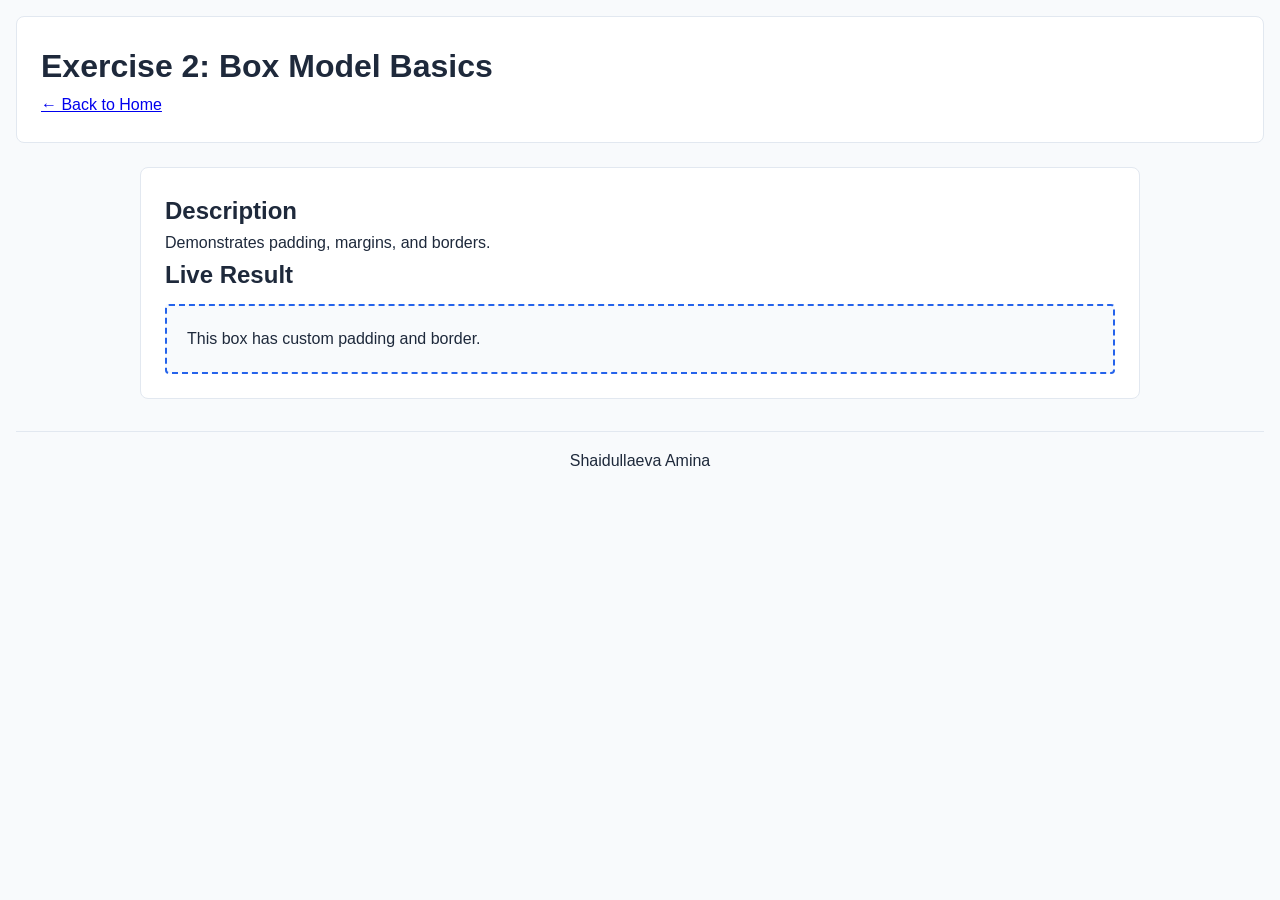
==== beginner/ex2.html @ eed76ca2 "Update ex2.html" ====
<!DOCTYPE html>
<html lang="en">
<head>
  <meta charset="UTF-8">
  <meta name="viewport" content="width=device-width, initial-scale=1.0">
  <title>Exercise 2 - Shaidullaeva Amina</title>
  <link rel="stylesheet" href="../css/styles.css">
</head>
<body>
  <header>
    <h1>Exercise 2: Box Model Basics</h1>
    <p><a href="../index.html">&larr; Back to Home</a></p>
  </header>
  <main>
    <section>
      <h2>Description</h2>
      <p>Demonstrates padding, margins, and borders.</p>
      <h2>Live Result</h2>
      <div class="demo-box" style="padding: 20px; border: 2px dashed var(--accent-color); margin-top: 10px;">
        <p>This box has custom padding and border.</p>
      </div>
    </section>
  </main>
  <footer><p>Shaidullaeva Amina</p></footer>
</body>
</html>
---- css/styles.css ----
:root {
  --primary-color: #0f172a;
  --accent-color: #2563eb;
  --bg-color: #f8fafc;
  --card-bg: #ffffff;
  --text-color: #1e293b;
  --border-color: #e2e8f0;
}
* { box-sizing: border-box; margin: 0; padding: 0; }
body { font-family: sans-serif; background-color: var(--bg-color); color: var(--text-color); padding: 1rem; line-height: 1.6; }
header { background: var(--card-bg); padding: 1.5rem; border-radius: 8px; margin-bottom: 1.5rem; border: 1px solid var(--border-color); }
nav ul { display: flex; gap: 1rem; list-style: none; margin-top: 1rem; flex-wrap: wrap; }
nav a { color: var(--accent-color); text-decoration: none; font-weight: bold; }
main { max-width: 1000px; margin: 0 auto; }
section { background: var(--card-bg); padding: 1.5rem; border-radius: 8px; margin-bottom: 1rem; border: 1px solid var(--border-color); }
footer { text-align: center; margin-top: 2rem; padding: 1rem; border-top: 1px solid var(--border-color); }
pre { background: #0f172a; color: #fff; padding: 1rem; border-radius: 6px; overflow-x: auto; margin-top: 1rem; }
.demo-box { background: var(--bg-color); padding: 1rem; border: 1px dashed var(--accent-color); margin-top: 1rem; border-radius: 4px; }
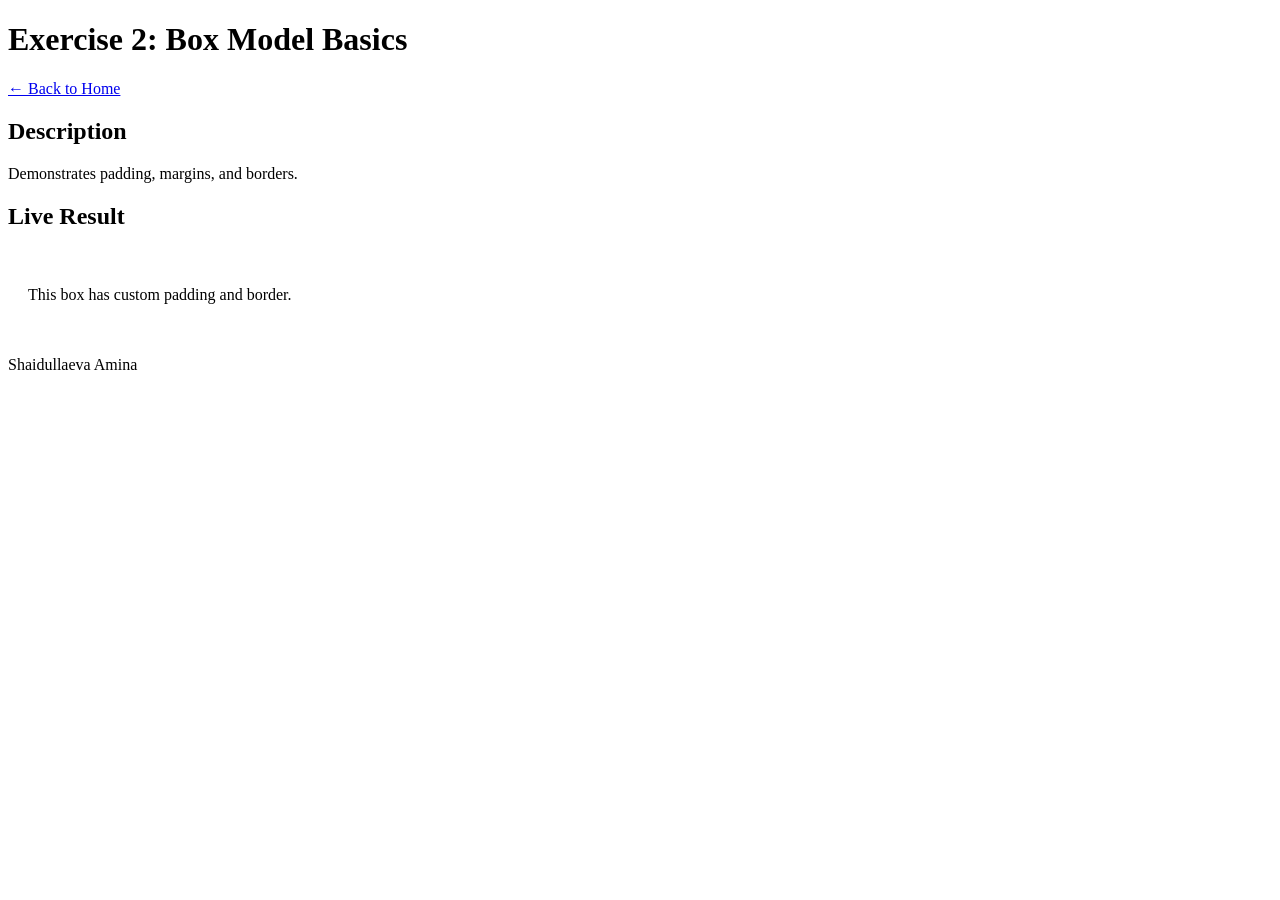
==== commit 67a5f8dd: "Update ex2.html" ====
--- a/beginner/ex2.html
+++ b/beginner/ex2.html
@@ -4,7 +4,7 @@
   <meta charset="UTF-8">
   <meta name="viewport" content="width=device-width, initial-scale=1.0">
   <title>Exercise 2 - Shaidullaeva Amina</title>
-  <link rel="stylesheet" href="../css/styles.css">
+  <link rel="stylesheet" href="/week3-css-practice/css/styles.css">
 </head>
 <body>
   <header>
